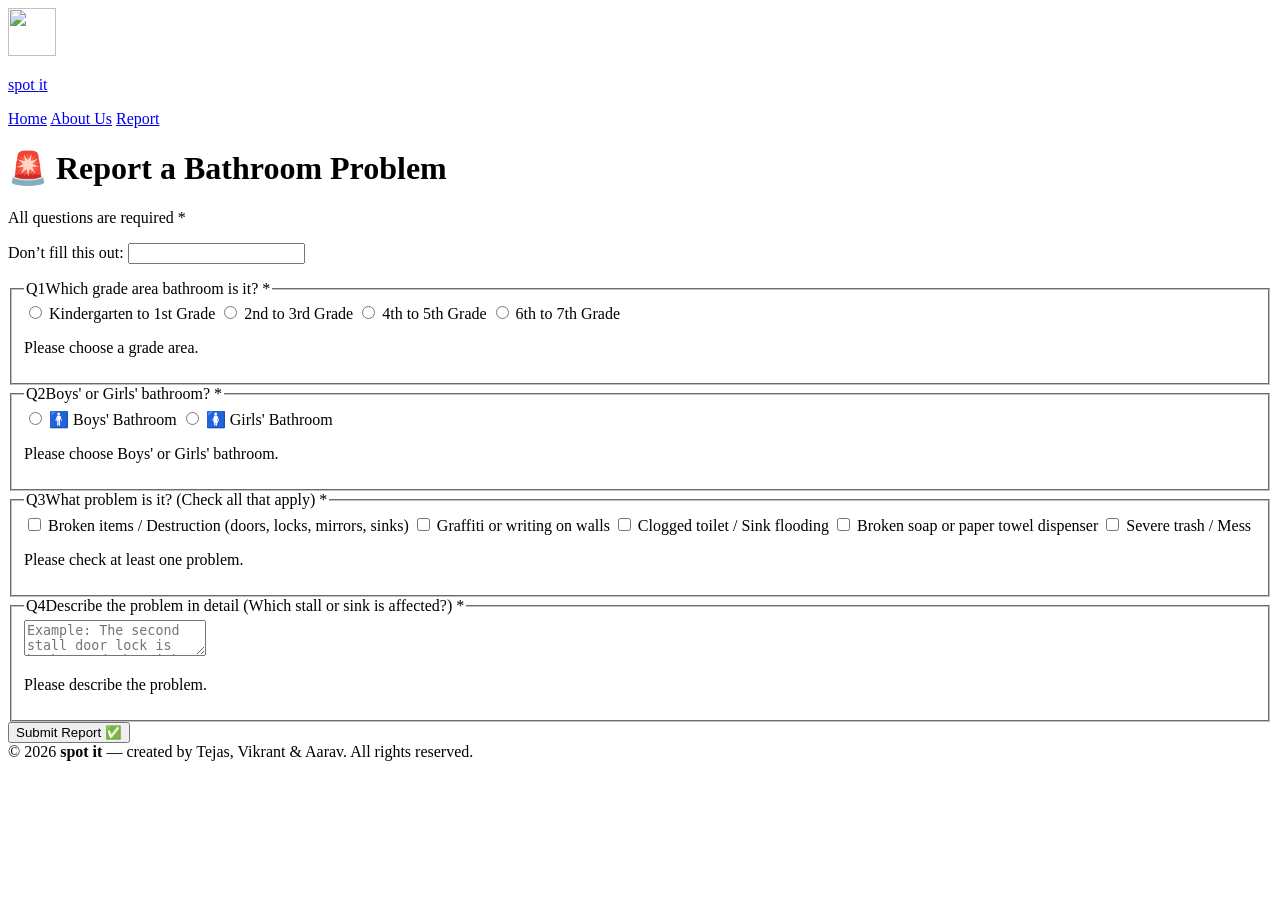
==== public/report.html @ 309c7a9f "Initial commit via Netlify [skip ci]" ====
<!DOCTYPE html>
<html lang="en">
<head>
  <meta charset="utf-8" />
  <meta name="viewport" content="width=device-width, initial-scale=1" />
  <title>Report a Problem — spot it</title>
  <meta name="description" content="Report damaged or vandalized school bathrooms so they can be fixed quickly." />
  <link rel="icon" href="/logo.svg" type="image/svg+xml" />
  <link rel="preconnect" href="https://fonts.googleapis.com" />
  <link rel="preconnect" href="https://fonts.gstatic.com" crossorigin />
  <link href="https://fonts.googleapis.com/css2?family=Fredoka:wght@500;700&family=Nunito:wght@400;700;800&display=swap" rel="stylesheet" />
  <link rel="stylesheet" href="/styles.css" />
</head>
<body>
  <header class="site-header">
    <div class="wrap">
      <a class="brand" href="/">
        <img src="/logo.svg" alt="" width="48" height="48" />
        <p class="brand-name">spot <span>it</span></p>
      </a>
      <nav class="nav">
        <a href="/">Home</a>
        <a href="/#about">About Us</a>
        <a href="/report">Report</a>
      </nav>
    </div>
  </header>
  <main class="wrap form-page">
    <header>
      <h1>🚨 Report a Bathroom Problem</h1>
      <p>All questions are required <span class="req">*</span></p>
    </header>

    <form class="report" name="bathroom-report" method="POST" action="/thank-you" data-netlify="true" netlify-honeypot="bot-field" novalidate>
      <input type="hidden" name="subject" value="New bathroom report (%{submissionId})" />
      <p class="hidden"><label>Don’t fill this out: <input name="bot-field" /></label></p>

      <fieldset class="card" data-group="grade">
        <legend><span class="qnum">Q1</span>Which grade area bathroom is it? <span class="req">*</span></legend>
        <div class="options">
          <label class="option"><input type="radio" name="grade" value="Kindergarten to 1st Grade" required /> Kindergarten to 1st Grade</label>
          <label class="option"><input type="radio" name="grade" value="2nd to 3rd Grade" /> 2nd to 3rd Grade</label>
          <label class="option"><input type="radio" name="grade" value="4th to 5th Grade" /> 4th to 5th Grade</label>
          <label class="option"><input type="radio" name="grade" value="6th to 7th Grade" /> 6th to 7th Grade</label>
        </div>
        <p class="error" role="alert">Please choose a grade area.</p>
      </fieldset>

      <fieldset class="card" data-group="restroom">
        <legend><span class="qnum">Q2</span>Boys' or Girls' bathroom? <span class="req">*</span></legend>
        <div class="options two">
          <label class="option"><input type="radio" name="restroom" value="Boys' Bathroom" required /> 🚹 Boys' Bathroom</label>
          <label class="option"><input type="radio" name="restroom" value="Girls' Bathroom" /> 🚺 Girls' Bathroom</label>
        </div>
        <p class="error" role="alert">Please choose Boys' or Girls' bathroom.</p>
      </fieldset>

      <fieldset class="card" data-group="problems">
        <legend><span class="qnum">Q3</span>What problem is it? (Check all that apply) <span class="req">*</span></legend>
        <div class="options">
          <label class="option"><input type="checkbox" name="problems[]" value="Broken items / Destruction (doors, locks, mirrors, sinks)" /> Broken items / Destruction (doors, locks, mirrors, sinks)</label>
          <label class="option"><input type="checkbox" name="problems[]" value="Graffiti or writing on walls" /> Graffiti or writing on walls</label>
          <label class="option"><input type="checkbox" name="problems[]" value="Clogged toilet / Sink flooding" /> Clogged toilet / Sink flooding</label>
          <label class="option"><input type="checkbox" name="problems[]" value="Broken soap or paper towel dispenser" /> Broken soap or paper towel dispenser</label>
          <label class="option"><input type="checkbox" name="problems[]" value="Severe trash / Mess" /> Severe trash / Mess</label>
        </div>
        <p class="error" role="alert">Please check at least one problem.</p>
      </fieldset>

      <fieldset class="card" data-group="details">
        <legend><span class="qnum">Q4</span><label for="details">Describe the problem in detail (Which stall or sink is affected?)</label> <span class="req">*</span></legend>
        <textarea id="details" name="details" required placeholder="Example: The second stall door lock is broken and the sink closest to the door is clogged."></textarea>
        <p class="error" role="alert">Please describe the problem.</p>
      </fieldset>

      <div class="submit-row">
        <button class="btn" type="submit">Submit Report ✅</button>
      </div>
    </form>
  </main>

  <script>
    const form = document.querySelector("form.report");
    const checks = {
      grade: () => !!form.querySelector('input[name="grade"]:checked'),
      restroom: () => !!form.querySelector('input[name="restroom"]:checked'),
      problems: () => !!form.querySelector('input[name="problems[]"]:checked'),
      details: () => form.details.value.trim().length > 0,
    };
    const validate = (group) => {
      const ok = checks[group]();
      form.querySelector(`[data-group="${group}"] .error`).classList.toggle("show", !ok);
      return ok;
    };
    form.addEventListener("submit", (e) => {
      const results = Object.keys(checks).map(validate);
      if (results.includes(false)) {
        e.preventDefault();
        form.querySelector(".error.show").closest("fieldset").scrollIntoView({ behavior: "smooth", block: "center" });
      }
    });
    form.addEventListener("change", (e) => {
      const fs = e.target.closest("[data-group]");
      if (fs && fs.querySelector(".error.show")) validate(fs.dataset.group);
    });
    form.details.addEventListener("input", () => {
      if (form.querySelector('[data-group="details"] .error.show')) validate("details");
    });
  </script>

  <footer class="site-footer">
    <div class="wrap">
      &copy; <span id="year">2026</span> <strong>spot it</strong> &mdash; created by Tejas, Vikrant &amp; Aarav. All rights reserved.
    </div>
  </footer>
  <script>document.getElementById("year").textContent = new Date().getFullYear();</script>
</body>
</html>
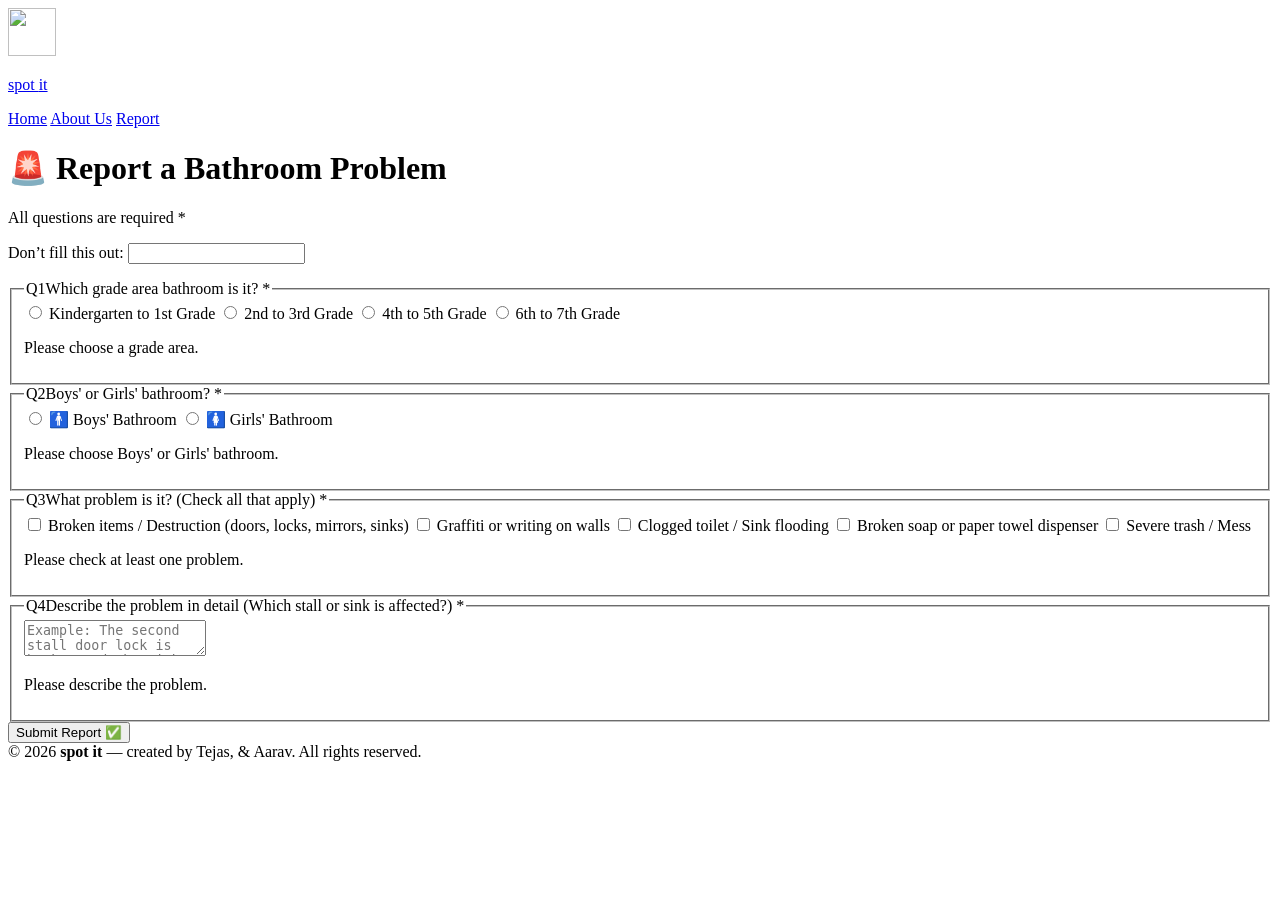
==== commit 671bd4a2: "Remove Vikrant from footer credits" ====
--- a/public/report.html
+++ b/public/report.html
@@ -110,7 +110,7 @@
 
   <footer class="site-footer">
     <div class="wrap">
-      &copy; <span id="year">2026</span> <strong>spot it</strong> &mdash; created by Tejas, Vikrant &amp; Aarav. All rights reserved.
+      &copy; <span id="year">2026</span> <strong>spot it</strong> &mdash; created by Tejas,  &amp; Aarav. All rights reserved.
     </div>
   </footer>
   <script>document.getElementById("year").textContent = new Date().getFullYear();</script>
